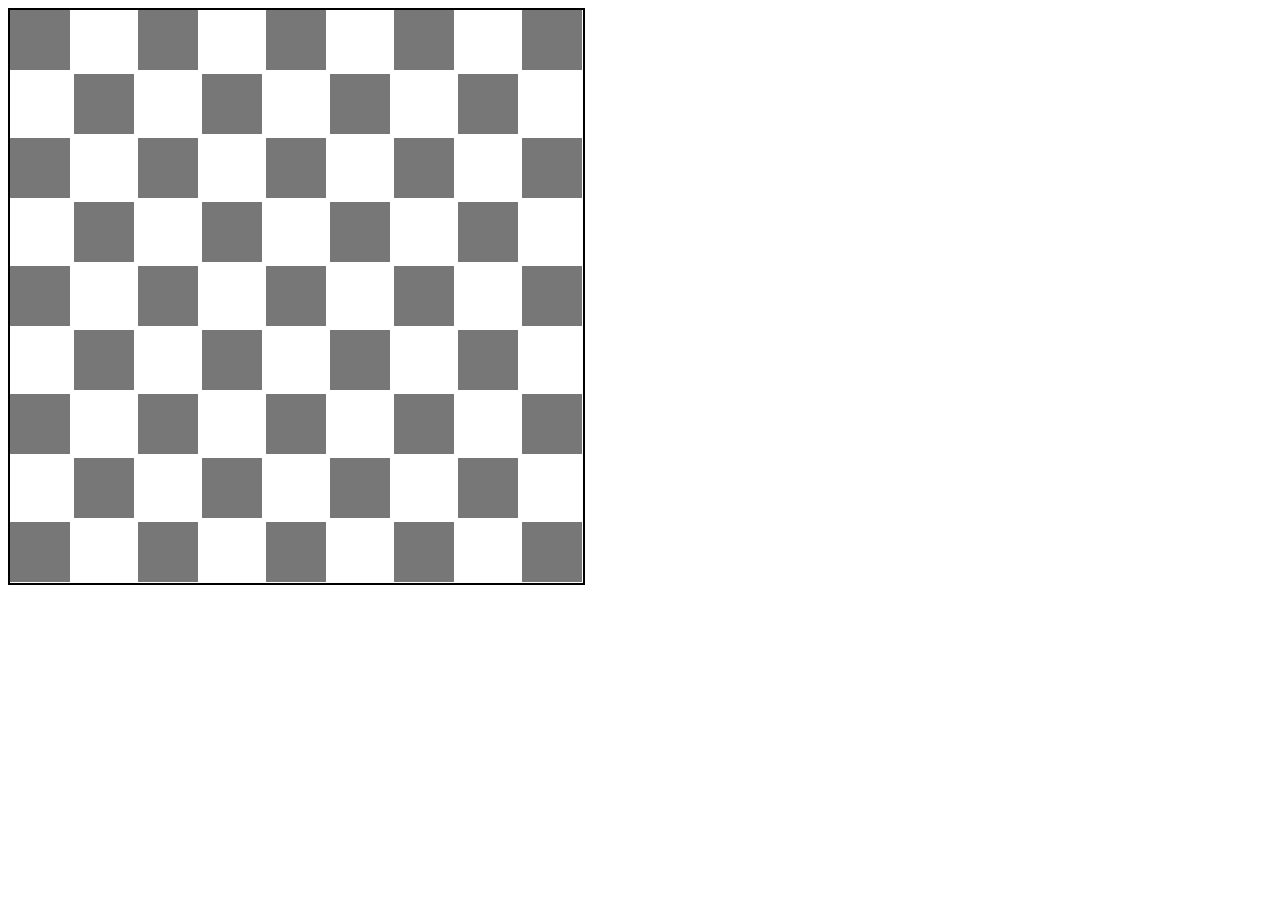
==== workshop_4/schaakbord.html @ abb684e6 "commit vier" ====
<!DOCTYPE html>
<html lang="en">
<head>
    <meta charset="UTF-8">
    <meta http-equiv="X-UA-Compatible" content="IE=edge">
    <meta name="viewport" content="width=device-width, initial-scale=1.0">
    <link rel="stylesheet" href="assets/css/style.css">
    <title>Document</title>
</head>
<body>
    
    <div id="schaakbord">
        <div class="grijs"></div>
        <div class="wit"></div>
        <div class="grijs"></div>
        <div class="wit"></div>
        <div class="grijs"></div>
        <div class="wit"></div>
        <div class="grijs"></div>
        <div class="wit"></div>
        <div class="grijs"></div>
        <br>
        <div class="wit"></div>
        <div class="grijs"></div>
        <div class="wit"></div>
        <div class="grijs"></div>
        <div class="wit"></div>
        <div class="grijs"></div>
        <div class="wit"></div>
        <div class="grijs"></div>
        <br>
        <div class="grijs"></div>
        <div class="wit"></div>
        <div class="grijs"></div>
        <div class="wit"></div>
        <div class="grijs"></div>
        <div class="wit"></div>
        <div class="grijs"></div>
        <div class="wit"></div>
        <div class="grijs"></div>
        <br>
        <div class="wit"></div>
        <div class="grijs"></div>
        <div class="wit"></div>
        <div class="grijs"></div>
        <div class="wit"></div>
        <div class="grijs"></div>
        <div class="wit"></div>
        <div class="grijs"></div>
        <br>
        <div class="grijs"></div>
        <div class="wit"></div>
        <div class="grijs"></div>
        <div class="wit"></div>
        <div class="grijs"></div>
        <div class="wit"></div>
        <div class="grijs"></div>
        <div class="wit"></div>
        <div class="grijs"></div>
        <br>
        <div class="wit"></div>
        <div class="grijs"></div>
        <div class="wit"></div>
        <div class="grijs"></div>
        <div class="wit"></div>
        <div class="grijs"></div>
        <div class="wit"></div>
        <div class="grijs"></div>
        <br>
        <div class="grijs"></div>
        <div class="wit"></div>
        <div class="grijs"></div>
        <div class="wit"></div>
        <div class="grijs"></div>
        <div class="wit"></div>
        <div class="grijs"></div>
        <div class="wit"></div>
        <div class="grijs"></div>
        <br>
        <div class="wit"></div>
        <div class="grijs"></div>
        <div class="wit"></div>
        <div class="grijs"></div>
        <div class="wit"></div>
        <div class="grijs"></div>
        <div class="wit"></div>
        <div class="grijs"></div>
        <br>
        <div class="grijs"></div>
        <div class="wit"></div>
        <div class="grijs"></div>
        <div class="wit"></div>
        <div class="grijs"></div>
        <div class="wit"></div>
        <div class="grijs"></div>
        <div class="wit"></div>
        <div class="grijs"></div>
    </div>

</body>
</html>
---- workshop_4/assets/css/style.css ----
@charset "utf-8";
@import url('https://fonts.googleapis.com/css2?family=Bebas+Neue&display=swap');

#schaakbord {
    width: 573px;
    border: 2px solid #000000;
    height: 573px;
}

.wit {
    width: 60px;
    height: 60px;
    display: inline-block;
}

.grijs {
    width: 60px;
    height: 60px;
    display: inline-block;
    background-color: #777777;
}
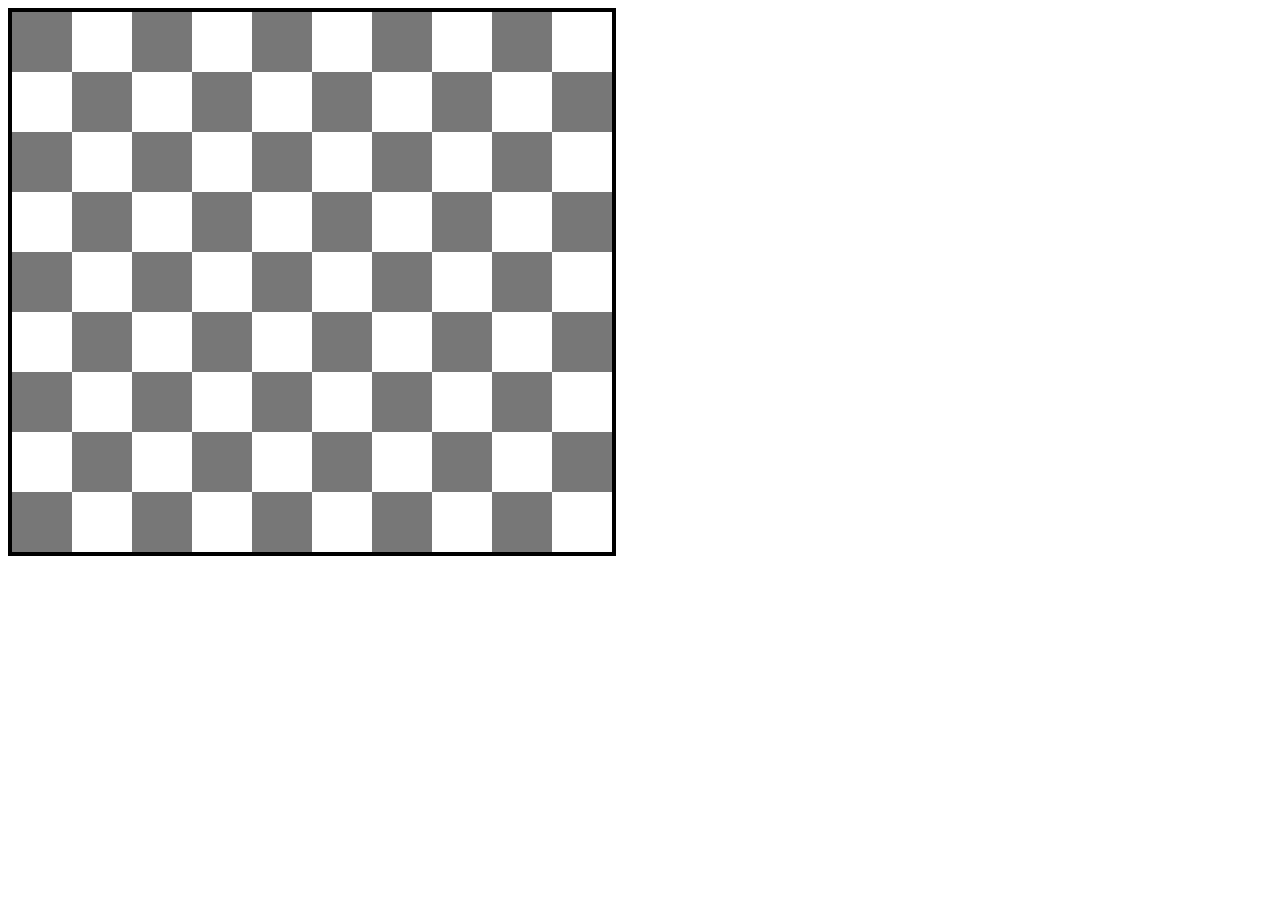
==== commit affdb32f: "commit vier" ====
--- a/workshop_4/schaakbord.html
+++ b/workshop_4/schaakbord.html
@@ -10,91 +10,158 @@
 <body>
     
     <div id="schaakbord">
+        <!--Rij 1-->
+
         <div class="grijs"></div>
         <div class="wit"></div>
+
         <div class="grijs"></div>
         <div class="wit"></div>
+
         <div class="grijs"></div>
         <div class="wit"></div>
+
         <div class="grijs"></div>
         <div class="wit"></div>
+
         <div class="grijs"></div>
-        <br>
+        <div class="wit"></div>
+
+        <!--Rij 2-->
+
         <div class="wit"></div>
         <div class="grijs"></div>
+
         <div class="wit"></div>
         <div class="grijs"></div>
+
         <div class="wit"></div>
         <div class="grijs"></div>
+
         <div class="wit"></div>
         <div class="grijs"></div>
-        <br>
+
+        <div class="wit"></div>
+        <div class="grijs"></div>
+
+        <!--Rij 3-->
         <div class="grijs"></div>
         <div class="wit"></div>
+                
         <div class="grijs"></div>
         <div class="wit"></div>
+                
         <div class="grijs"></div>
         <div class="wit"></div>
+
         <div class="grijs"></div>
         <div class="wit"></div>
+                
         <div class="grijs"></div>
-        <br>
+        <div class="wit"></div>
+                
+        <!--Rij 4-->
+                
         <div class="wit"></div>
         <div class="grijs"></div>
+                
         <div class="wit"></div>
         <div class="grijs"></div>
+                
         <div class="wit"></div>
         <div class="grijs"></div>
+                
         <div class="wit"></div>
         <div class="grijs"></div>
-        <br>
+                
+        <div class="wit"></div>
+        <div class="grijs"></div>
+                    
+        <!--Rij 5-->
+
         <div class="grijs"></div>
         <div class="wit"></div>
+                            
         <div class="grijs"></div>
         <div class="wit"></div>
+                            
         <div class="grijs"></div>
         <div class="wit"></div>
+                            
         <div class="grijs"></div>
         <div class="wit"></div>
+                            
         <div class="grijs"></div>
-        <br>
+        <div class="wit"></div>
+                            
+        <!--Rij 6-->
+                            
         <div class="wit"></div>
         <div class="grijs"></div>
+                            
         <div class="wit"></div>
         <div class="grijs"></div>
+                            
         <div class="wit"></div>
         <div class="grijs"></div>
+                            
         <div class="wit"></div>
         <div class="grijs"></div>
-        <br>
+                            
+        <div class="wit"></div>
+        <div class="grijs"></div>
+
+        <!--Rij 5-->
+
         <div class="grijs"></div>
         <div class="wit"></div>
+                                                        
         <div class="grijs"></div>
         <div class="wit"></div>
+                                                            
         <div class="grijs"></div>
         <div class="wit"></div>
+                                                        
         <div class="grijs"></div>
         <div class="wit"></div>
+                                                        
         <div class="grijs"></div>
-        <br>
+        <div class="wit"></div>
+                                                        
+        <!--Rij 6-->
+                                                        
         <div class="wit"></div>
         <div class="grijs"></div>
+                                                        
         <div class="wit"></div>
         <div class="grijs"></div>
+                                                        
         <div class="wit"></div>
         <div class="grijs"></div>
+                                                        
         <div class="wit"></div>
         <div class="grijs"></div>
-        <br>
+                                                        
+        <div class="wit"></div>
+        <div class="grijs"></div>
+
+        <!--Rij 7-->
+
         <div class="grijs"></div>
         <div class="wit"></div>
+                                                        
         <div class="grijs"></div>
         <div class="wit"></div>
+                                                            
         <div class="grijs"></div>
         <div class="wit"></div>
+                                                        
         <div class="grijs"></div>
         <div class="wit"></div>
+                                                        
         <div class="grijs"></div>
+        <div class="wit"></div>
+
     </div>
 
 </body>
--- a/workshop_4/assets/css/style.css
+++ b/workshop_4/assets/css/style.css
@@ -1,10 +1,8 @@
-@charset "utf-8";
-@import url('https://fonts.googleapis.com/css2?family=Bebas+Neue&display=swap');
-
 #schaakbord {
-    width: 573px;
-    border: 2px solid #000000;
-    height: 573px;
+    width: 600px;
+    border: 4px solid #000000;
+    display: flex;
+    flex-wrap: wrap;
 }
 
 .wit {
